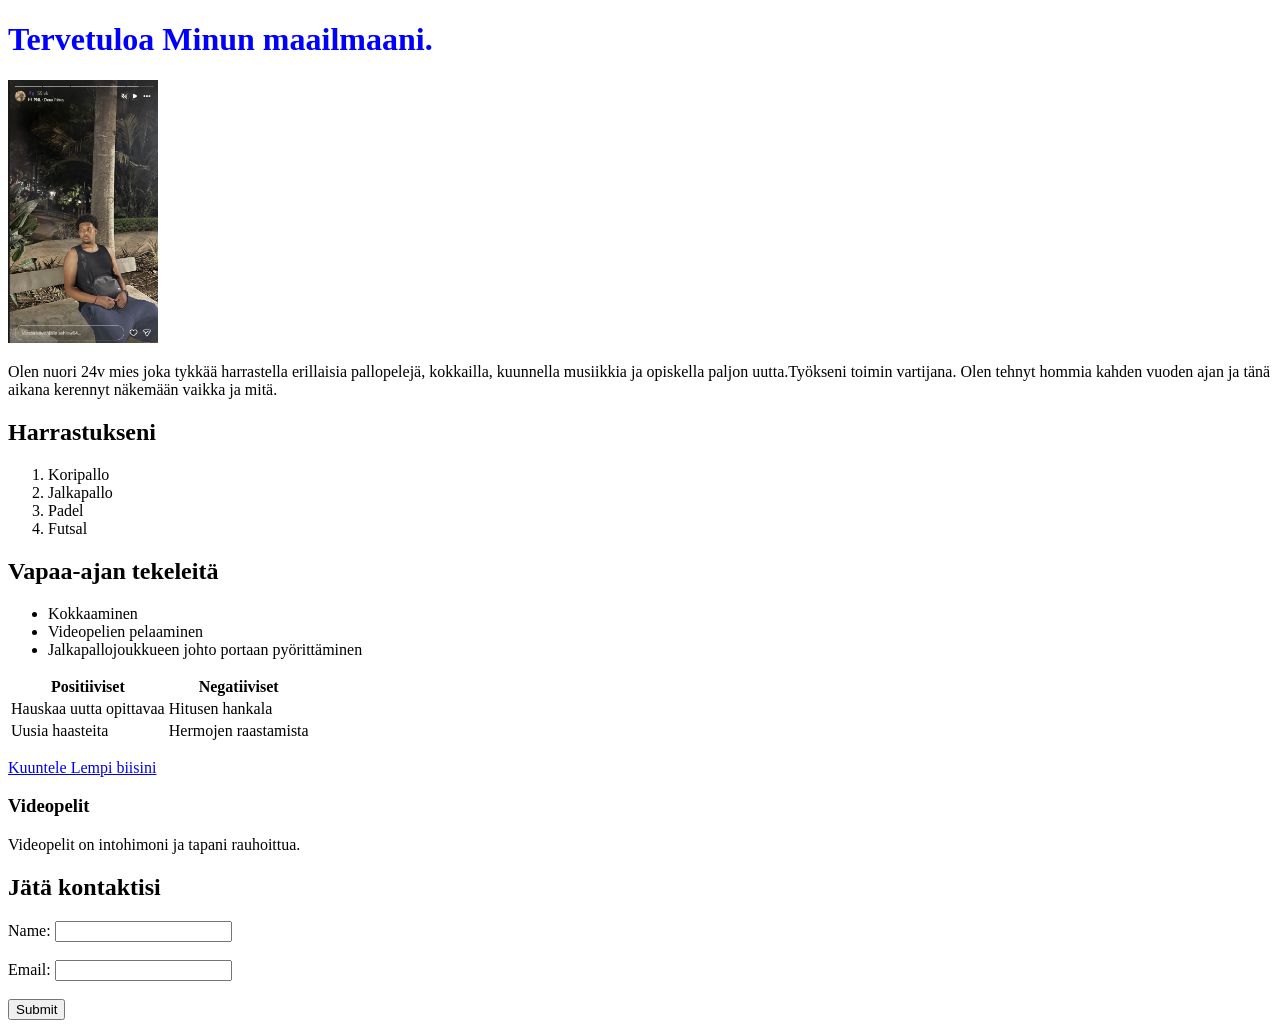
==== ws_02/index.html @ 731ea4e7 "uus" ====
<!DOCTYPE html>
<html lang="fi">

<head>
    <meta charset="UTF-8">
    <title>Justus</title>
    <link rel="stylesheet" href="styles.css">
    <style>
    h1 { 
      color: blue;
    }
    </style>
</head>
<body>
    <h1 style="color: blue;">Tervetuloa Minun maailmaani.</h1>
    <img src="Kuva.png.png" alt="Kuva minusta" width="150">
    <p>Olen nuori 24v mies joka tykkää harrastella erillaisia pallopelejä, kokkailla, kuunnella musiikkia ja opiskella
        paljon uutta.Työkseni toimin vartijana. Olen tehnyt hommia kahden vuoden ajan ja tänä aikana kerennyt näkemään
        vaikka ja mitä.</p>
    <h2>Harrastukseni</h2>
    <ol>
        <li>Koripallo</li>
        <li>Jalkapallo</li>
        <li>Padel</li>
        <li>Futsal</li>
    </ol>
    <h2>Vapaa-ajan tekeleitä</h2>
    <ul>
        <li>Kokkaaminen</li>
        <li>Videopelien pelaaminen</li>
        <li>Jalkapallojoukkueen johto portaan pyörittäminen</li>
    </ul>
    <table>
        <tr>
            <th>Positiiviset</th>
            <th>Negatiiviset</th>
        </tr>
        <tr>
            <td>Hauskaa uutta opittavaa</td>
            <td>Hitusen hankala</td>
        </tr>
        <tr>
            <td>  Uusia haasteita</td>
            <td>  Hermojen raastamista</td>
        </tr>
    </table>
    <p>
        <a href="https://www.youtube.com/watch?v=UfNuombVZb4&list=RDUfNuombVZb4&start_radio=1">Kuuntele Lempi
            biisini</a>
    </p>
    <div class="content-box">
  <h3>Videopelit</h3>
  <p>Videopelit on intohimoni ja tapani rauhoittua.</p>
</div>
    <h2>Jätä kontaktisi</h2>
    <form>
        <label for="name">Name:</label>
        <input type="text" id="name" name="name"><br><br>
        <label for="email">Email:</label>
        <input type="email" id="email" name="email"><br><br>
        <input type="submit" value="Submit">
    </form>
    </body>
    
</html>
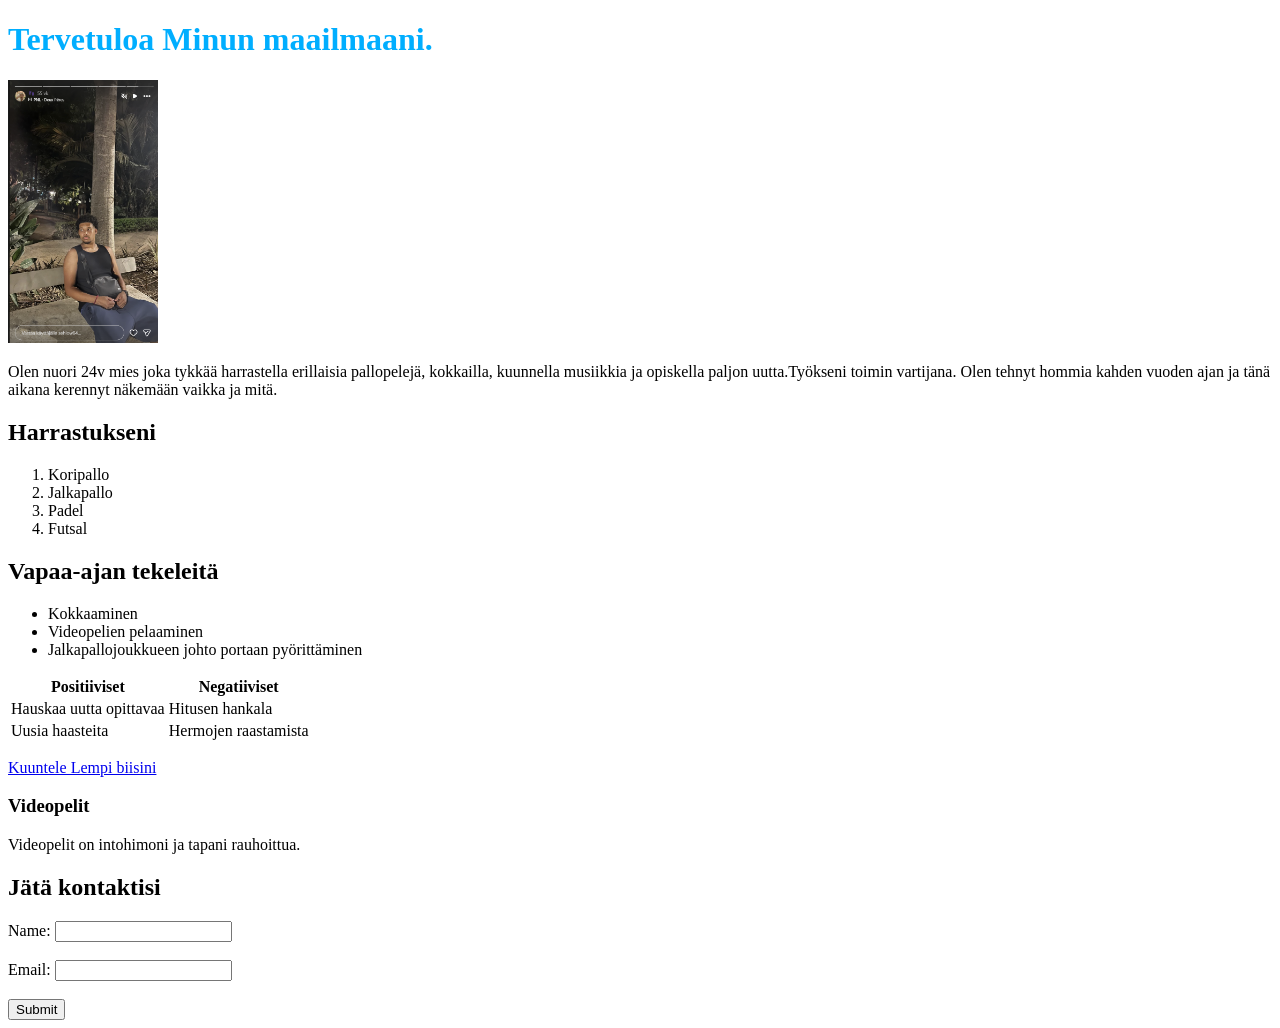
==== commit 622cbe63: "uus" ====
--- a/ws_02/index.html
+++ b/ws_02/index.html
@@ -7,12 +7,12 @@
     <link rel="stylesheet" href="styles.css">
     <style>
     h1 { 
-      color: blue;
+      color: rgb(1, 1, 27);
     }
     </style>
 </head>
 <body>
-    <h1 style="color: blue;">Tervetuloa Minun maailmaani.</h1>
+    <h1 style="color: rgb(0, 174, 255);">Tervetuloa Minun maailmaani.</h1>
     <img src="Kuva.png.png" alt="Kuva minusta" width="150">
     <p>Olen nuori 24v mies joka tykkää harrastella erillaisia pallopelejä, kokkailla, kuunnella musiikkia ja opiskella
         paljon uutta.Työkseni toimin vartijana. Olen tehnyt hommia kahden vuoden ajan ja tänä aikana kerennyt näkemään
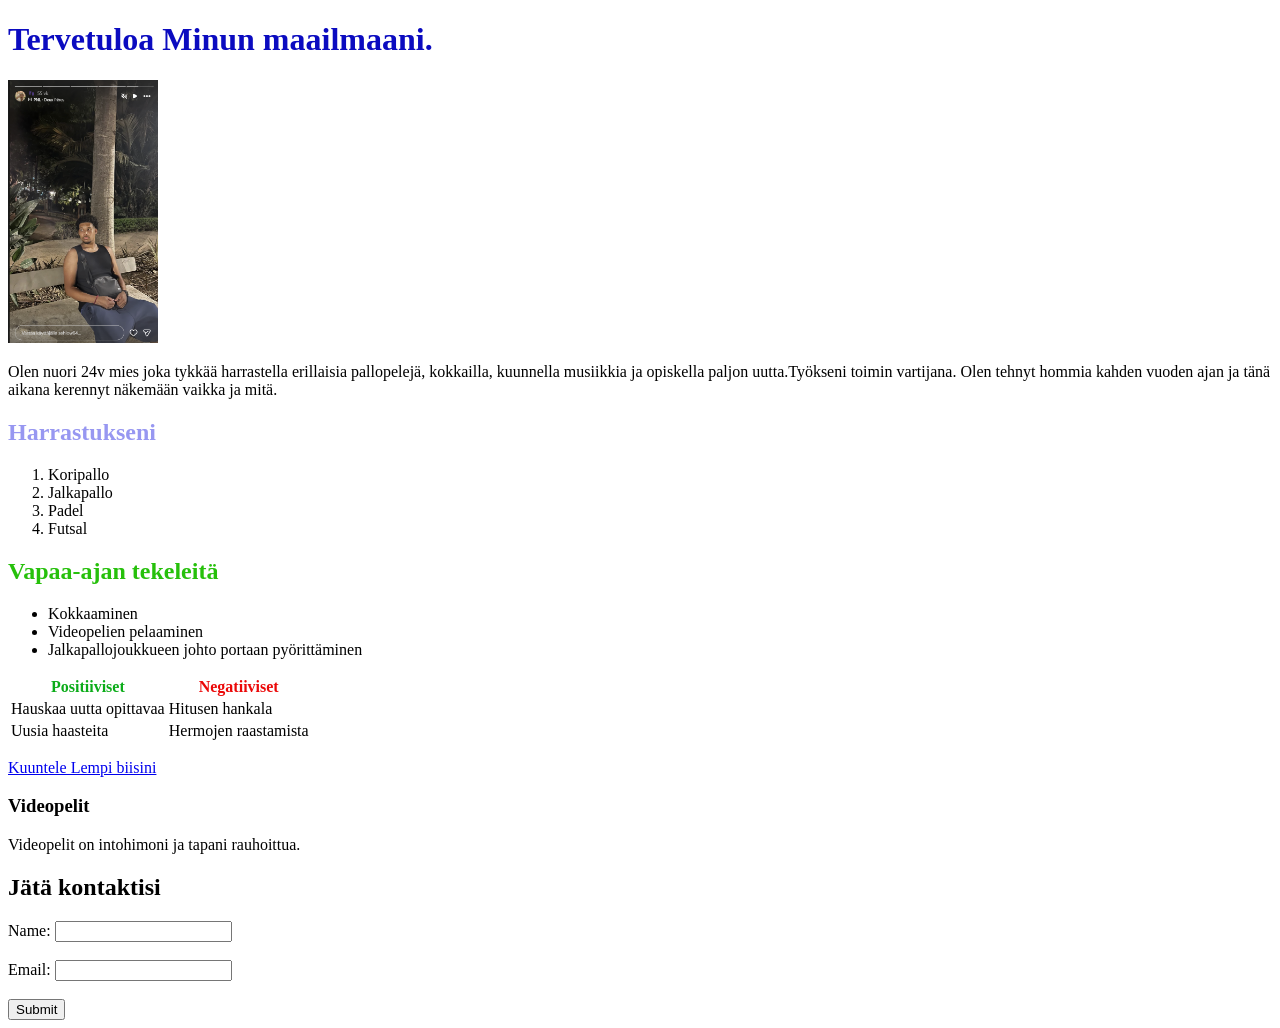
==== commit ada0f5fd: "Valmis" ====
--- a/ws_02/index.html
+++ b/ws_02/index.html
@@ -6,25 +6,26 @@
     <title>Justus</title>
     <link rel="stylesheet" href="styles.css">
     <style>
-    h1 { 
-      color: rgb(1, 1, 27);
-    }
+        h1 {
+            color: rgb(11, 11, 192);
+        }
     </style>
 </head>
+
 <body>
-    <h1 style="color: rgb(0, 174, 255);">Tervetuloa Minun maailmaani.</h1>
+    <h1 style="color: rgb(11, 11, 192);">Tervetuloa Minun maailmaani.</h1>
     <img src="Kuva.png.png" alt="Kuva minusta" width="150">
     <p>Olen nuori 24v mies joka tykkää harrastella erillaisia pallopelejä, kokkailla, kuunnella musiikkia ja opiskella
         paljon uutta.Työkseni toimin vartijana. Olen tehnyt hommia kahden vuoden ajan ja tänä aikana kerennyt näkemään
         vaikka ja mitä.</p>
-    <h2>Harrastukseni</h2>
+    <h2 style="color: rgb(151, 151, 241);">Harrastukseni</h2>
     <ol>
         <li>Koripallo</li>
         <li>Jalkapallo</li>
         <li>Padel</li>
         <li>Futsal</li>
     </ol>
-    <h2>Vapaa-ajan tekeleitä</h2>
+    <h2 style="color: rgb(38, 192, 11);">Vapaa-ajan tekeleitä</h2>
     <ul>
         <li>Kokkaaminen</li>
         <li>Videopelien pelaaminen</li>
@@ -32,16 +33,16 @@
     </ul>
     <table>
         <tr>
-            <th>Positiiviset</th>
-            <th>Negatiiviset</th>
+            <th style="color: rgb(11, 172, 25);">Positiiviset</th>
+            <th style="color: rgb(235, 8, 8);">Negatiiviset</th>
         </tr>
         <tr>
             <td>Hauskaa uutta opittavaa</td>
             <td>Hitusen hankala</td>
         </tr>
         <tr>
-            <td>  Uusia haasteita</td>
-            <td>  Hermojen raastamista</td>
+            <td> Uusia haasteita</td>
+            <td> Hermojen raastamista</td>
         </tr>
     </table>
     <p>
@@ -49,9 +50,9 @@
             biisini</a>
     </p>
     <div class="content-box">
-  <h3>Videopelit</h3>
-  <p>Videopelit on intohimoni ja tapani rauhoittua.</p>
-</div>
+        <h3>Videopelit</h3>
+        <p>Videopelit on intohimoni ja tapani rauhoittua.</p>
+    </div>
     <h2>Jätä kontaktisi</h2>
     <form>
         <label for="name">Name:</label>
@@ -60,6 +61,6 @@
         <input type="email" id="email" name="email"><br><br>
         <input type="submit" value="Submit">
     </form>
-    </body>
-    
+</body>
+
 </html>
